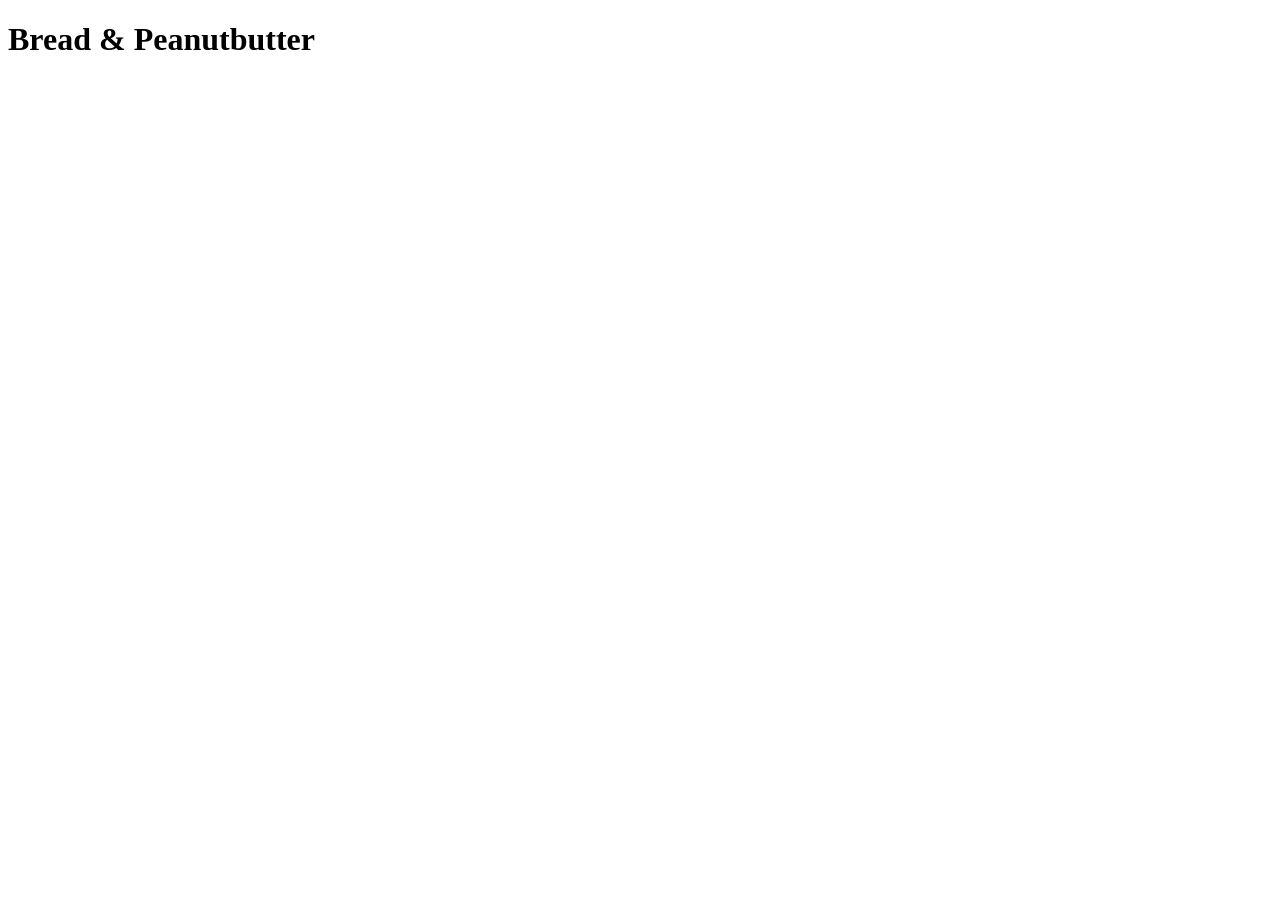
==== recipes/bread-and-peanutbutter.html @ a60aa645 "Add two more recipes with the same structure as noodles" ====
<!DOCTYPE html>
<html lang="en">
<head>
    <meta charset="UTF-8">
    <meta name="viewport" content="width=device-width, initial-scale=1.0">
    <title>Recipes | Bread & Peanutbutter</title>
</head>
<body>
    <h1>Bread & Peanutbutter</h1>
</body>
</html>
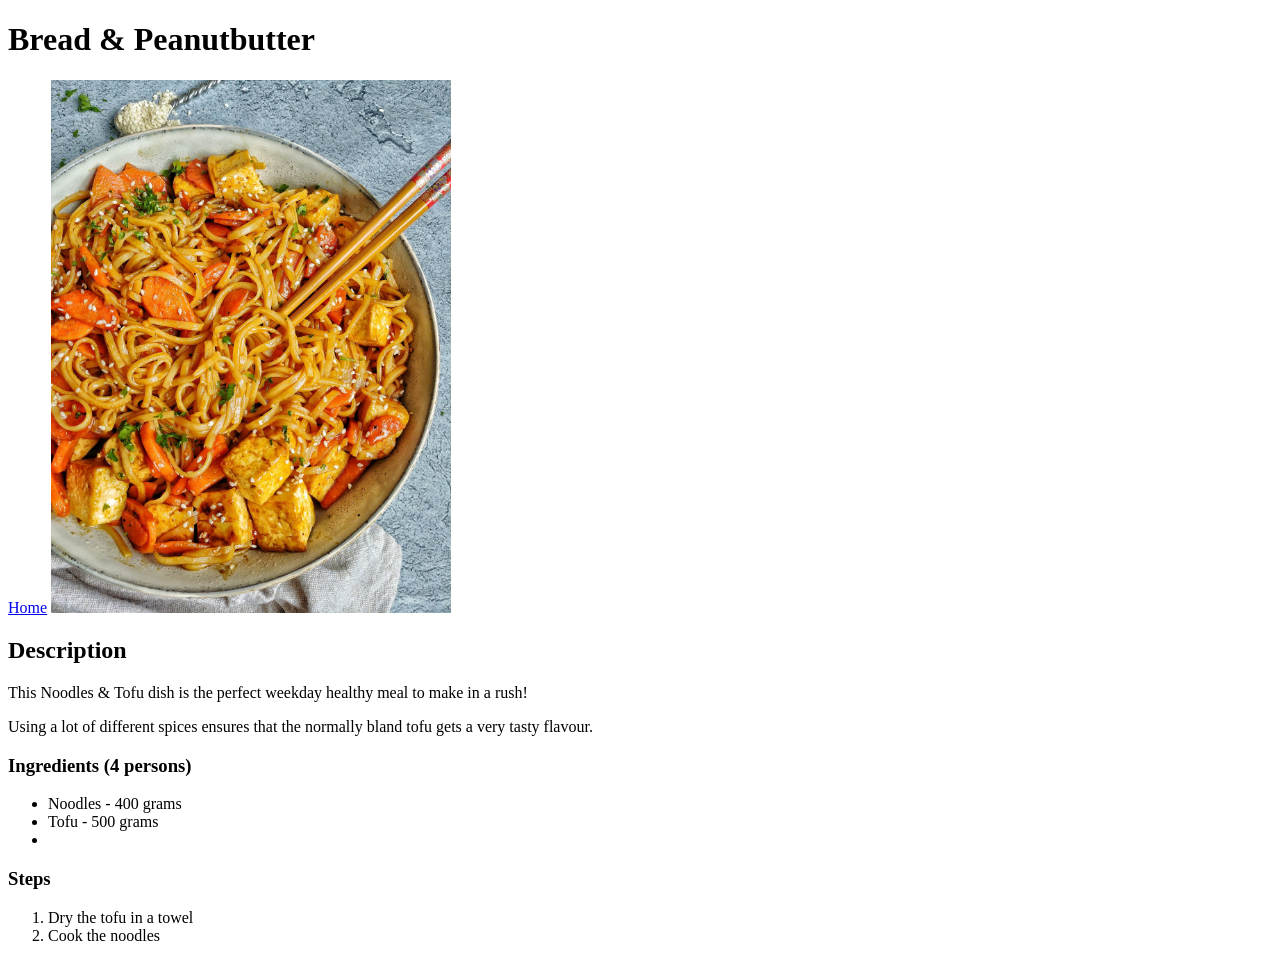
==== commit 414b948a: "Add more information to the two new recipes" ====
--- a/recipes/bread-and-peanutbutter.html
+++ b/recipes/bread-and-peanutbutter.html
@@ -7,5 +7,24 @@
 </head>
 <body>
     <h1>Bread & Peanutbutter</h1>
+    <a href="../index.html">Home</a>
+
+    <img src="../img/noodles-with-tofu.jpg" width="400" alt="Picture of a bowl of noodles with tofu and vegetables">
+    <h2>Description</h2>
+    <p>This Noodles & Tofu dish is the perfect weekday healthy meal to make in a rush!</p>
+    <p>Using a lot of different spices ensures that the normally bland tofu gets a very tasty flavour.</p>
+
+    <h3>Ingredients (4 persons)</h3>
+    <ul>
+        <li>Noodles - 400 grams</li>
+        <li>Tofu - 500 grams</li>
+        <li></li>
+    </ul>
+
+    <h3>Steps</h3>
+    <ol>
+        <li>Dry the tofu in a towel</li>
+        <li>Cook the noodles</li>
+    </ol>
 </body>
 </html>
